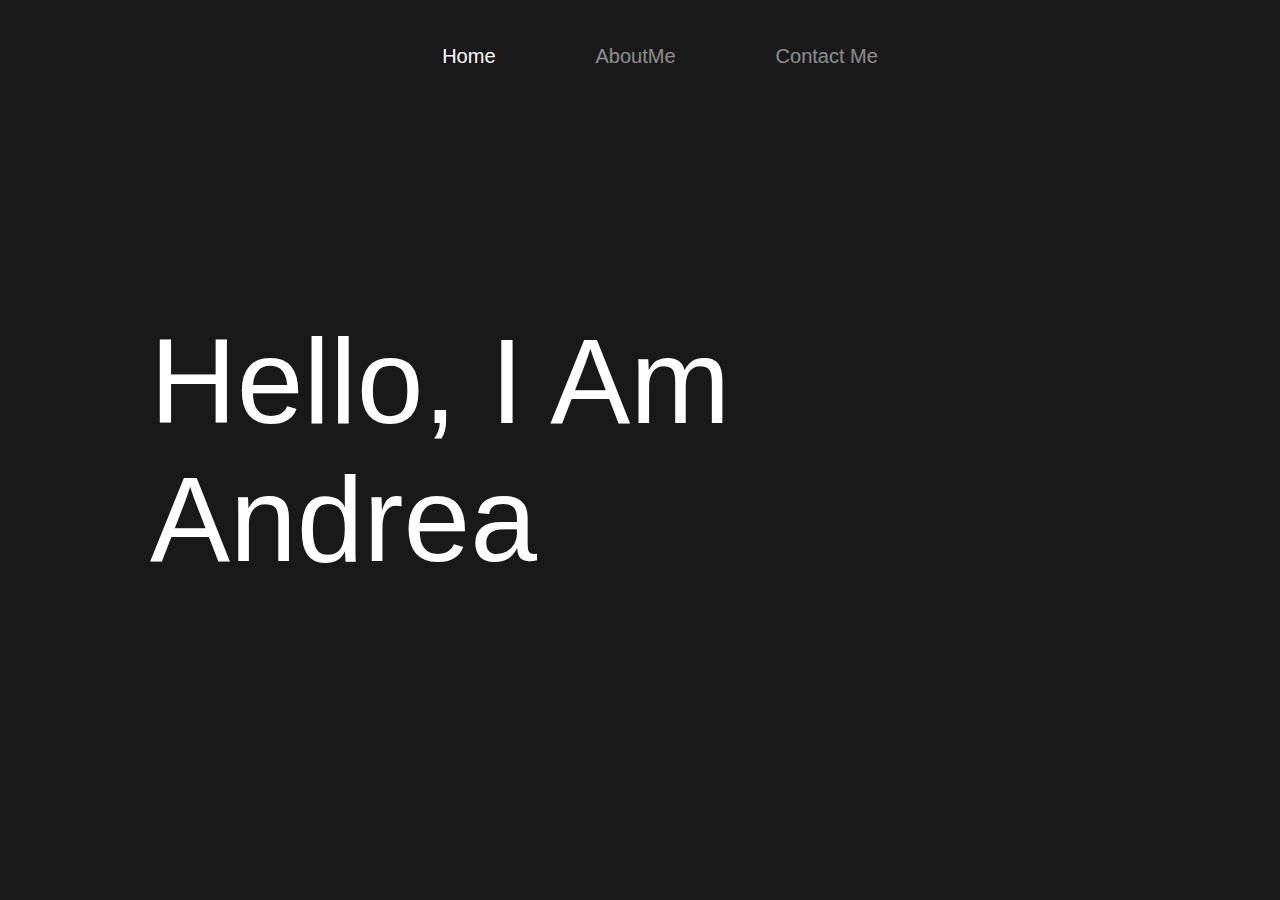
==== Uport.html @ d2aef57a "updating port" ====
<!DOCTYPE html>
<html lang="en">

<meta charset="UTF-8">
<meta name="viewport" content="width=device-width, initial-scale=1.0">
<link rel="stylesheet" href="assets/Uport.css">

  <head>
    
<nav class="navbar">
    <ul class="link-group active">
        <li class="link active"><a href="#">home</a></li>
        <li class="link"><a href="#">AboutMe</a></li>
        <li class="link"><a href="#">contact me</a></li>
    </ul>
</nav>


<section class="home-section active">
    <h1 class="hero-heading">hello, i am <br> Andrea</h1>
    <img src="file:///Users/dre/Desktop/pictures/Spatial%20Level%20One%20on%207-24-23%20at%209.11%20PM(1).png" class="home-img" alt="file:///Users/dre/Desktop/pictures/Spatial%20Level%20One%20on%207-24-23%20at%209.11%20PM(1).png">
</section>



    <!-- About me section -->
<section class="AboutMe-section">
     <h1 class="AboutMe-heading">AboutMe</h1>
     <div class="AboutMe-container">
         <div class="AboutMe-card">
             <img src="img/project-1.png" class="AboutMe-img" alt="file:///Users/dre/Desktop/bootcamp/bingbong-project1/Screenshot%202023-07-18%20at%2005-16-04%20What2Eat.png">
             <div class="project-content">
                 <h1 class="project-title">project1:What2Eat</h1>
                 <p class="project-info">
                     Lorem ipsum dolor, sit amet consectetur adipisicing elit. Impedit vitae delectus cumque repudiandae aliquam optio accusamus natus nobis! Nam, sunt?
                 </p>
                 <div class="project-btn-grp">
                     <button class="project-btn github">github repo</button>
                     <button class="project-btn live">see live</button>
                 </div>
             </div>
         </div>
     </div>
 </section>


  </head>
  <body>





  </body>
  <script>"assets/Uport.js"</script>
</html>
---- assets/Uport.css ----
*
 {
  box-sizing: border-box;
}

body {
  font-family: sans-serif;
  margin: 0;
  color: #2d2f3b;
}

.code-card .card-header {
    border-radius: 8px;
    transition: all 0.5s ease-in-out;
  }
  
  .code-card:hover,
  .code-card:hover .card-header {
    box-shadow: inset 0px 0px 8px rgba(232, 102, 236, 1), 0 0 15px rgba(232, 102, 236, 1);
  }


body{
    width: 100%;
    max-width: 1400px;
    display: block;
    margin: auto;
    min-height: 100vh;
    background: #191919;
    font-family: sans-serif;
}

.navbar{
    width: 100%;
    position: fixed;
    top: 0;
    left: 0;
    display: flex;
    justify-content: center;
    align-items: center;
    z-index: 9;
    background: #1a1a1a;
}

.link-group{
    list-style: none;
    display: flex;
}

.link a{
    color: #fff;
    opacity: 0.5;
    text-decoration: none;
    text-transform: capitalize;
    padding: 10px 30px;
    margin: 0 20px;
    line-height: 80px;
    transition: .5s;
    font-size: 20px;
}

.link a:hover, .link.active a{
    opacity: 1;
}


.home-section{
    width: 100%;
    height: 100vh;
    padding: 0 150px;
    display: flex;
    align-items: center;
    position: fixed;
    top: active;
    opacity: 1;
    transition: 1s;
}

.hero-heading{
    color: #fff;
    font-size: 120px;
    text-transform: capitalize;
    font-weight: 300;
}

.home-img{
    position: absolute;
    top: 0;
    right: 0;
    height: 100vh;
    width: 50%;
    object-fit: cover;
    opacity: 0.2;
}

.home-section.active,
.AboutMe-btn.live,
.contact-section.active{
    position: relative;
    opacity: 1;
    z-index: 8;
}


/* AboutMe-section */
.AboutMe-section{
    top:active;
width: 100%;
    min-height: 100vh;
    padding: 150px 100px 100px;
    position: fixed;
    top: 0;
    transition: 1s;
    opacity: 0;
}

.AboutMe-heading{
    font-size: 100px;
    background: #252525;
    text-transform: capitalize;
    text-align: center;
    margin-bottom: 50px;
    color: #1a1a1a;
    background-clip: text;
    -webkit-background-clip: text;
    -webkit-text-stroke: 8px transparent;
}

.AboutMe-container{
    display: grid;
    grid-template-columns: repeat(2, 1fr);
    grid-gap: 100px;
}

.AboutMe-card{
    height: 400px;
    position: relative;
}

.AboutMe-img{
    width: 100%;
    height: 100%;
    position: absolute;
    top: 0;
    left: 0;
    object-fit: cover;
    transition: .5s;
}

.project-content{
    position: relative;
    padding: 40px;
    color: #fff;
    transition: .5s;
    opacity: 0;
}

.AboutMe-title{
    font-size: 50px;
    text-transform: capitalize;
    text-align: center;
    font-weight: 300;
}

.AboutMe-info{
    margin: 40px;
    font-size: 20px;
    line-height: 30px;
    text-align: center;
}

.AboutMe-btn-grp{
    display: grid;
    grid-template-columns: repeat(2, 1fr);
    grid-gap: 20px;
}

.AboutMe-btn{
    height: 40px;
    text-transform: capitalize;
    font-size: 18px;
    border: none;
    background: #000;
    color: #fff;
    cursor: pointer;
}

.AboutMe-btn.live{
    background: none;
    border: 2px solid #fff;
}

.AboutMe-card:hover .AboutMe-img{
    filter: blur(20px);
}

.AboutMe-card:hover .AboutMe-content{
    opacity: 1;
}
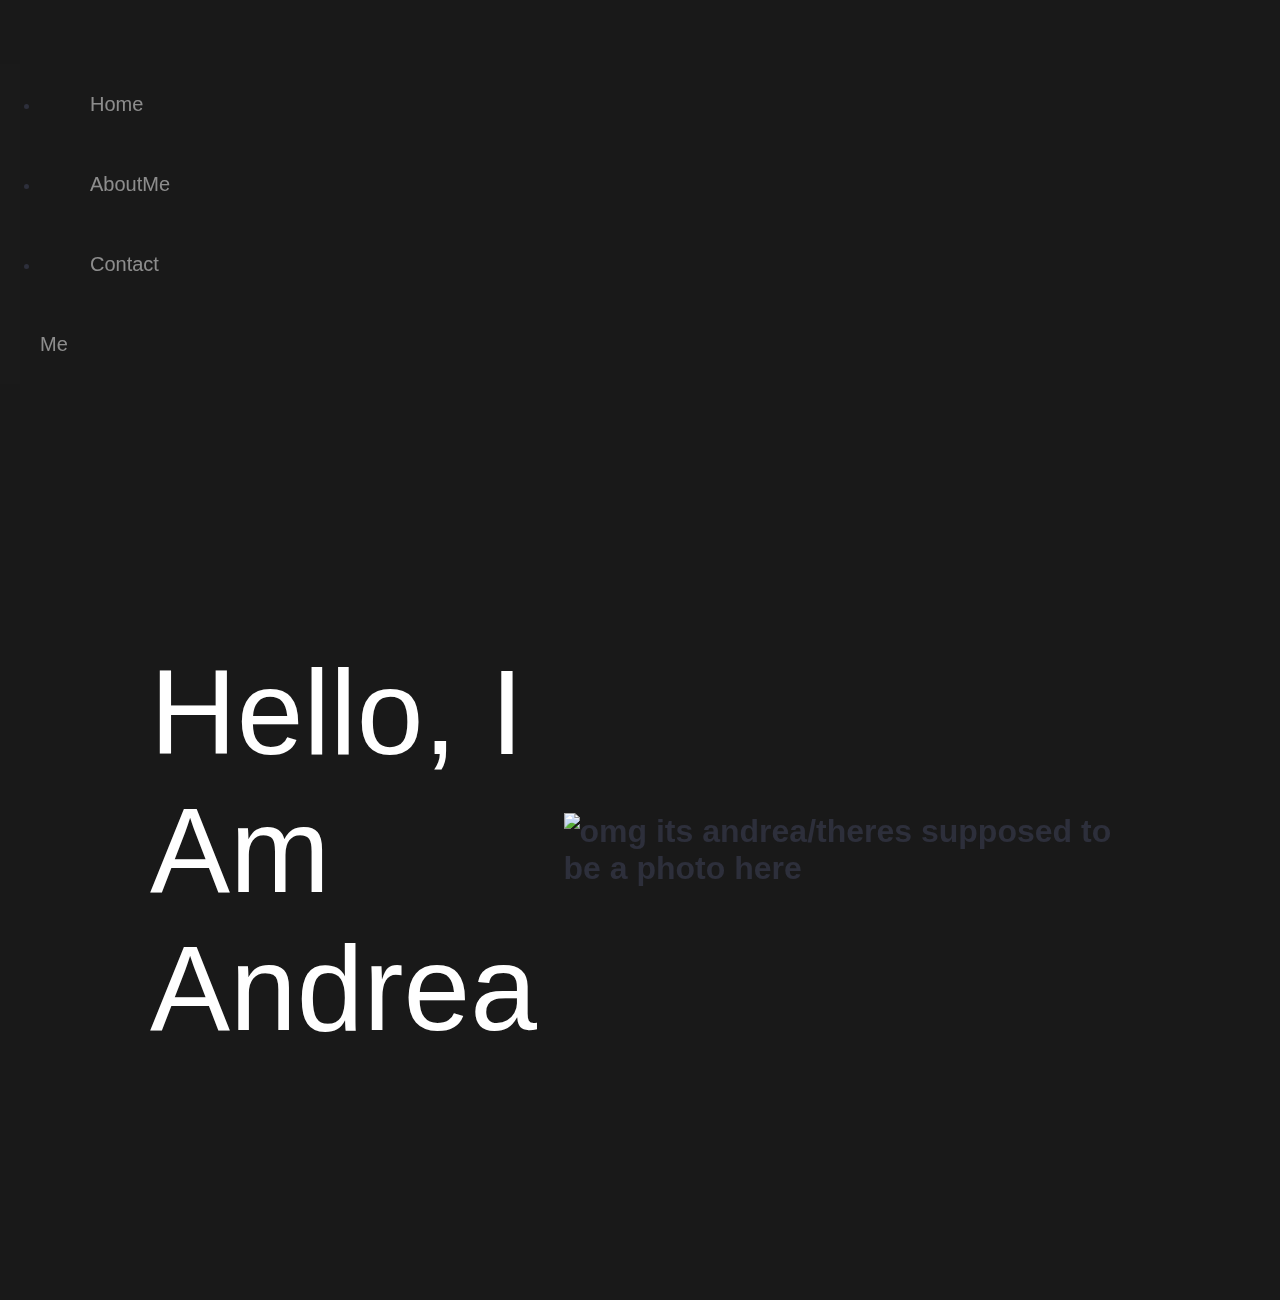
==== commit 0a56c8e6: "image still not displaying" ====
--- a/Uport.html
+++ b/Uport.html
@@ -10,15 +10,15 @@
 <nav class="navbar">
     <ul class="link-group active">
         <li class="link active"><a href="#">home</a></li>
-        <li class="link"><a href="#">AboutMe</a></li>
-        <li class="link"><a href="#">contact me</a></li>
+        <li class="link"><a href="#AboutMe">AboutMe</a></li>
+        <li class="link"><a href="#contact me">contact me</a></li>
     </ul>
 </nav>
 
 
 <section class="home-section active">
-    <h1 class="hero-heading">hello, i am <br> Andrea</h1>
-    <img src="file:///Users/dre/Desktop/pictures/Spatial%20Level%20One%20on%207-24-23%20at%209.11%20PM(1).png" class="home-img" alt="file:///Users/dre/Desktop/pictures/Spatial%20Level%20One%20on%207-24-23%20at%209.11%20PM(1).png">
+    <h1 class="hero-heading">hello, i am <br> Andrea<h1>
+    <img src="file:///Users/dre/Desktop/pictures/drea.jpg" alt="omg its andrea/theres supposed to be a photo here" width="500" height="600"> 
 </section>
 
 
@@ -28,7 +28,6 @@
      <h1 class="AboutMe-heading">AboutMe</h1>
      <div class="AboutMe-container">
          <div class="AboutMe-card">
-             <img src="img/project-1.png" class="AboutMe-img" alt="file:///Users/dre/Desktop/bootcamp/bingbong-project1/Screenshot%202023-07-18%20at%2005-16-04%20What2Eat.png">
              <div class="project-content">
                  <h1 class="project-title">project1:What2Eat</h1>
                  <p class="project-info">
--- a/assets/Uport.css
+++ b/assets/Uport.css
@@ -11,7 +11,7 @@
 
 .code-card .card-header {
     border-radius: 8px;
-    transition: all 0.5s ease-in-out;
+    transition: all 0.5s ease-in-out !important;
   }
   
   .code-card:hover,
@@ -22,7 +22,6 @@
 
 body{
     width: 100%;
-    max-width: 1400px;
     display: block;
     margin: auto;
     min-height: 100vh;
@@ -30,24 +29,24 @@
     font-family: sans-serif;
 }
 
-.navbar{
-    width: 100%;
-    position: fixed;
+
+nav {
+    position:sticky;
+    justify-content: absolute;
+    margin-top: 5%;
+  }
+
+  .navbar {
+    width: 20px;
+    position: top;
     top: 0;
     left: 0;
-    display: flex;
-    justify-content: center;
-    align-items: center;
+    align-items: absolute;
     z-index: 9;
     background: #1a1a1a;
-}
-
-.link-group{
-    list-style: none;
-    display: flex;
-}
-
-.link a{
+  }
+  
+  .link a{
     color: #fff;
     opacity: 0.5;
     text-decoration: none;
@@ -58,10 +57,26 @@
     transition: .5s;
     font-size: 20px;
 }
-
-.link a:hover, .link.active a{
-    opacity: 1;
-}
+  
+  /* The user's cursor is positioned over the element */
+  .link:hover {
+    background-color: #d9d9d9;
+    color: #fff;
+  }
+  
+  /* The user is actively pressing down on the element */
+  .any-link:active {
+    font-size: 50%;
+    position: top right;
+  }
+  
+  /* The element is currently in focus, either by tabbing to or clicking on it */
+  .link:focus {
+    outline: none;
+    border-color: #8ac4ff;
+  }
+
+
 
 
 .home-section{
@@ -83,28 +98,29 @@
     font-weight: 300;
 }
 
-.home-img{
+.home-image{
     position: absolute;
-    top: 0;
-    right: 0;
-    height: 100vh;
-    width: 50%;
+    background-image:image(file:///Users/dre/Desktop/pictures/drea.jpg);
+    top: 25px;
+    right: 25px;
+    height: 100px;
+    width: 50px;
     object-fit: cover;
-    opacity: 0.2;
+    opacity: 0.2px;
 }
 
 .home-section.active,
 .AboutMe-btn.live,
-.contact-section.active{
+.Contact-Me.active
+{
     position: relative;
     opacity: 1;
-    z-index: 8;
+    z-index: 10;
 }
 
 
 /* AboutMe-section */
 .AboutMe-section{
-    top:active;
 width: 100%;
     min-height: 100vh;
     padding: 150px 100px 100px;
@@ -112,9 +128,11 @@
     top: 0;
     transition: 1s;
     opacity: 0;
+    display:inline-block;
 }
 
 .AboutMe-heading{
+    display:inherit;
     font-size: 100px;
     background: #252525;
     text-transform: capitalize;
@@ -127,7 +145,8 @@
 }
 
 .AboutMe-container{
-    display: grid;
+
+    display:inherit;
     grid-template-columns: repeat(2, 1fr);
     grid-gap: 100px;
 }
@@ -148,6 +167,7 @@
 }
 
 .project-content{
+    display: grid;
     position: relative;
     padding: 40px;
     color: #fff;
